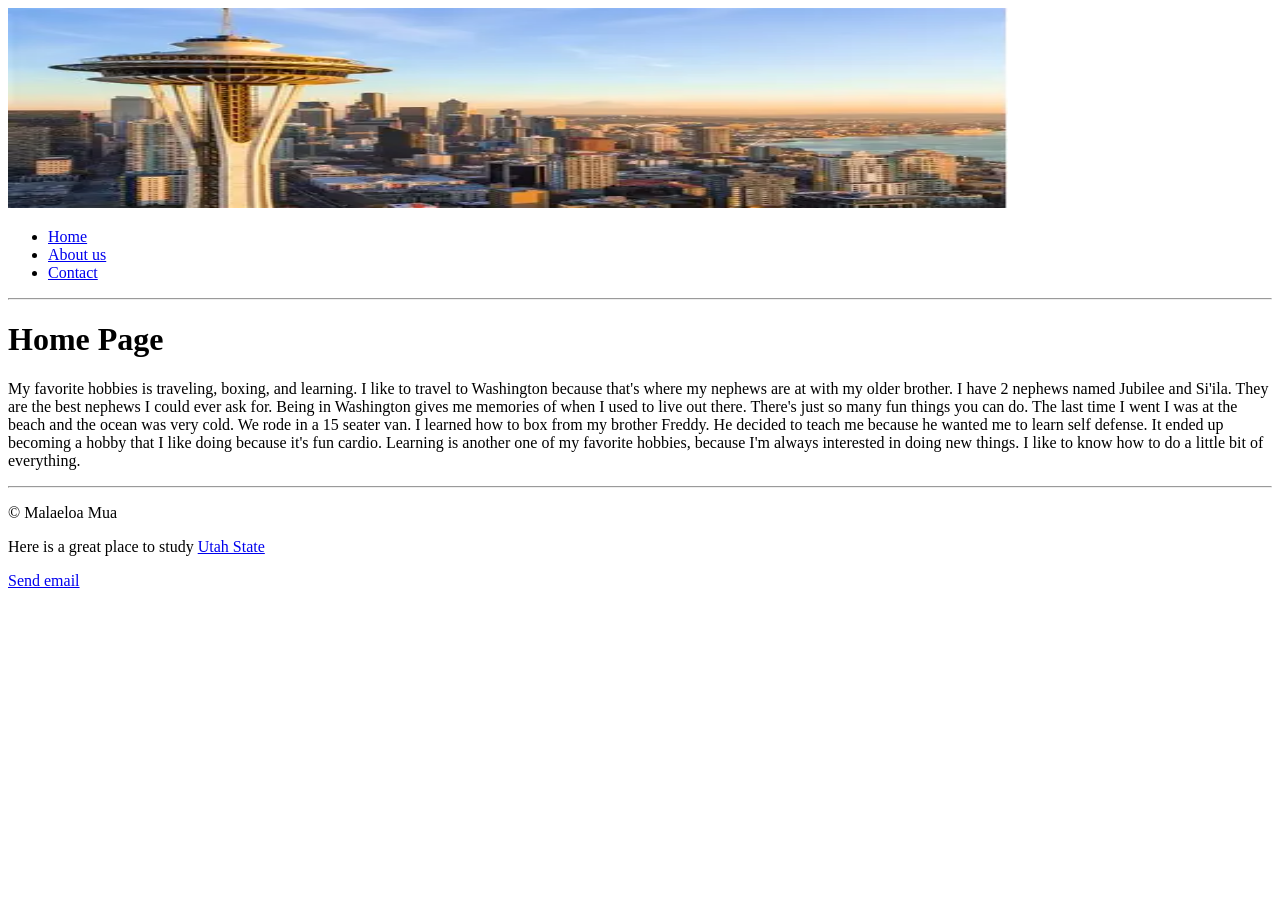
==== index.html @ f9688f78 "Change stylesheet link to style1.css" ====
<!DOCTYPE html>
<html>
<head>
<title>Hobbies: Home</title>
</head>
  <link rel="stylesheet" href="css/style1.css">
<body>
<img src="images/seattle spaceneedle.webp" alt="Banner image" width="1000" height="200"> 
<ul>
<li><a href="index.html">Home</li></a>
<li><a href="about.html">About us</li></a>
<li><a href="contact.html">Contact</li></a>
</ul>

<hr>
  
<h1>Home Page</h1>
<p>My favorite hobbies is traveling, boxing, and learning. I like to travel to Washington because that's where my nephews are at with my older brother. I have 2 nephews named Jubilee and Si'ila. They are the best nephews I could ever ask for. Being in Washington gives me memories of when I used to live out there. There's just so many fun things you can do. The last time I went I was at the beach and the ocean was very cold. We rode in a 15 seater van. I learned how to box from my brother Freddy. He decided to teach me because he wanted me to learn self defense. It ended up becoming a hobby that I like doing because it's fun cardio. Learning is another one of my favorite hobbies, because I'm always interested in doing new things. I like to know how to do a little bit of everything. </p>
  
<hr>
  <p>&copy; Malaeloa Mua</p>
</body>
  Here is a great place to study <a href="http://usu.edu"> Utah State </a>
</html>
<p><a href="mailto:mmua00490@gmail.com">Send email</a></p>
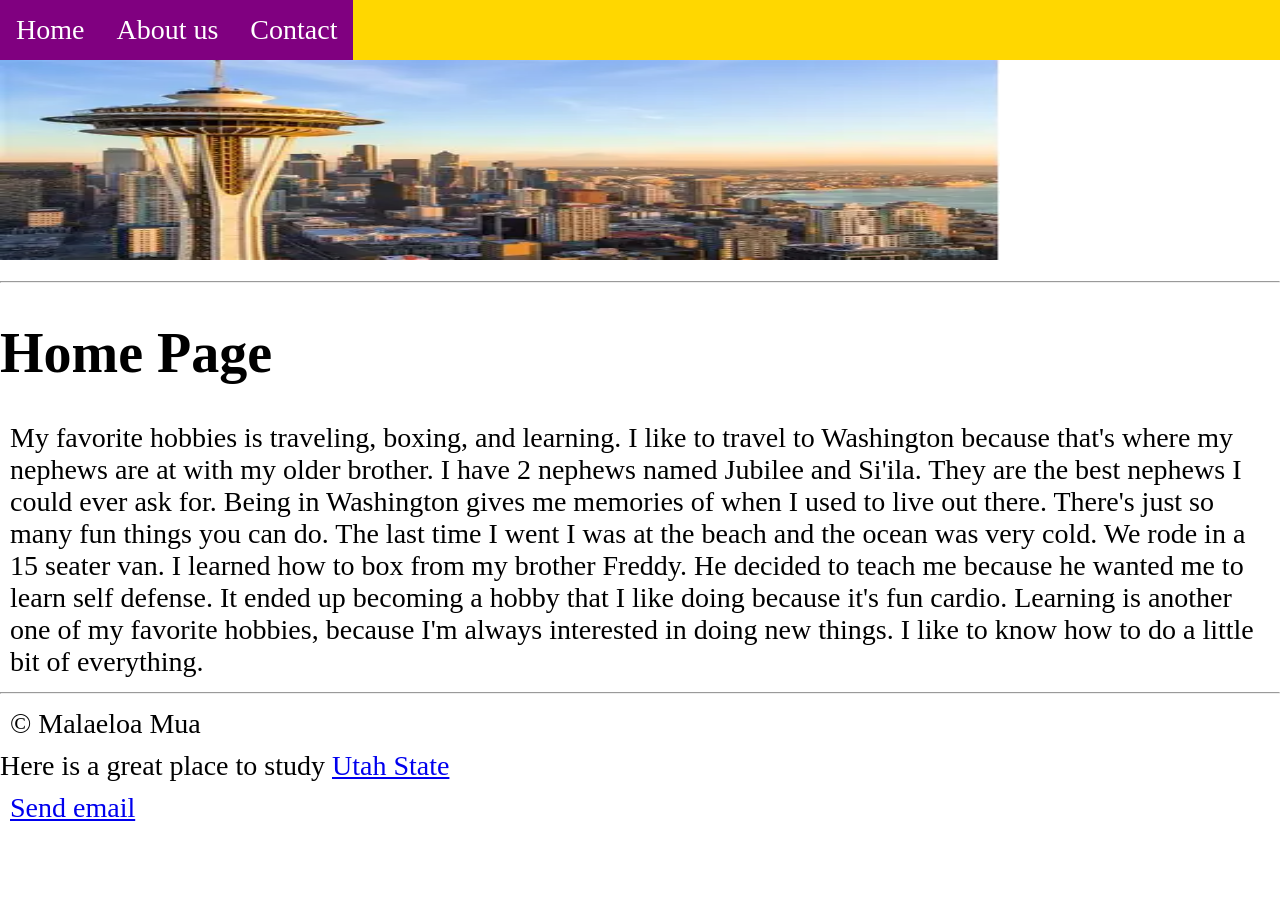
==== commit 43b4146e: "Update index.html" ====
--- a/index.html
+++ b/index.html
@@ -5,13 +5,13 @@
 </head>
   <link rel="stylesheet" href="css/style1.css">
 <body>
+
+<ul>
+<li><a class="active" href="index.html">Home</li></a>
+<li><a class="active" href="about.html">About us</li></a>
+<li><a class="active" href="contact.html">Contact</li></a>
+</ul>
 <img src="images/seattle spaceneedle.webp" alt="Banner image" width="1000" height="200"> 
-<ul>
-<li><a href="index.html">Home</li></a>
-<li><a href="about.html">About us</li></a>
-<li><a href="contact.html">Contact</li></a>
-</ul>
-
 <hr>
   
 <h1>Home Page</h1>
--- a/css/style1.css
+++ b/css/style1.css
@@ -0,0 +1,39 @@
+body {
+  margin: 0;
+  padding: 0;
+  font-size: 28px;
+}
+
+h2, p {
+  margin: 10px;
+}
+
+ul {
+  list-style-type: none;
+  margin: 0;
+  padding: 0;
+  overflow: hidden;
+  background-color: #FFD700;
+  position: sticky;
+  top: 0;
+}
+
+ul li {
+  float: left;
+}
+
+ul li a {
+  display: block;
+  color: white;
+  text-align: center;
+  padding: 14px 16px;
+  text-decoration: none;
+}
+
+ul li a:hover {
+  background-color: #00F;
+}
+
+ul li a.active {
+  background-color: #800080;
+}
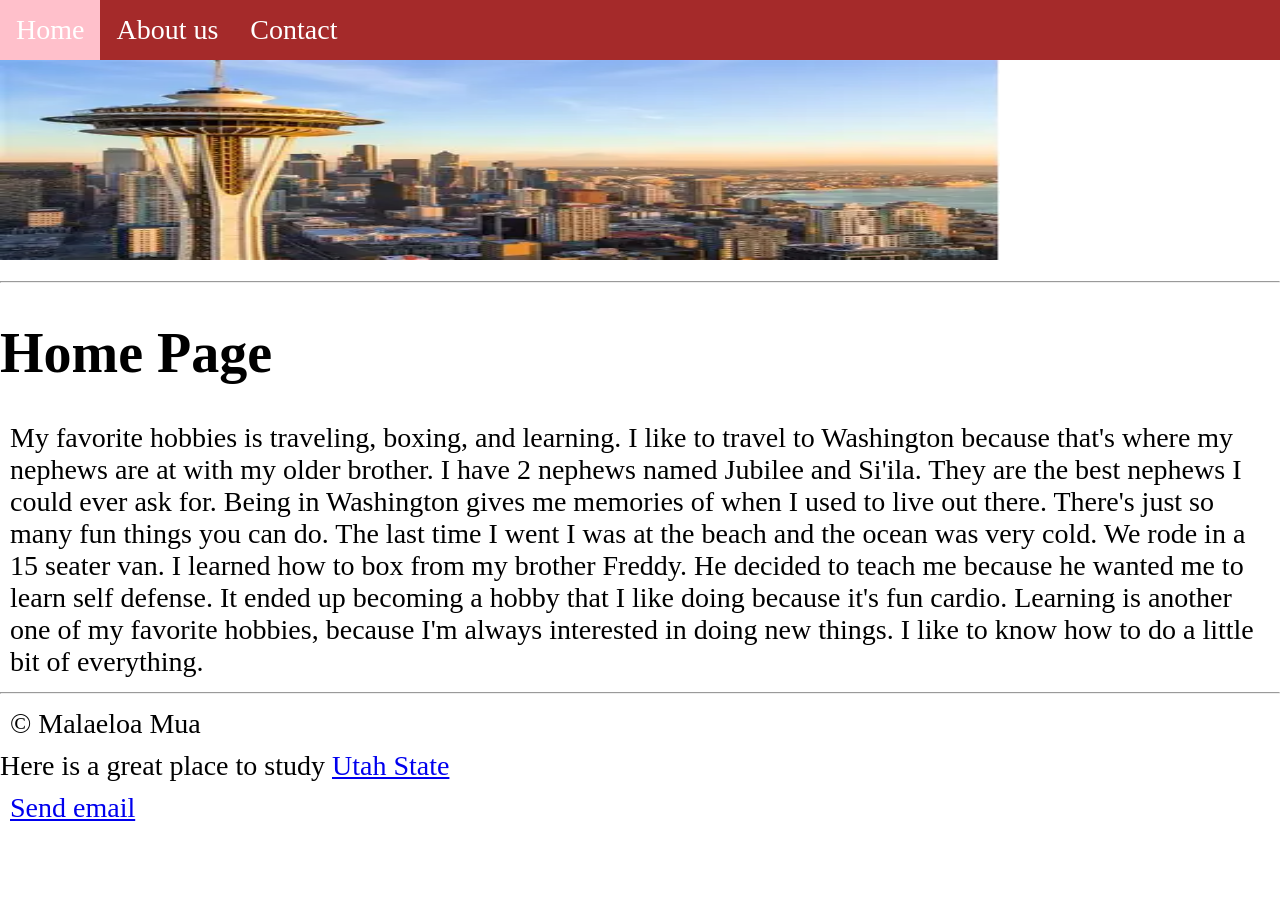
==== commit 4f104800: "Remove duplicate links in navigation menu" ====
--- a/index.html
+++ b/index.html
@@ -8,8 +8,8 @@
 
 <ul>
 <li><a class="active" href="index.html">Home</li></a>
-<li><a class="active" href="about.html">About us</li></a>
-<li><a class="active" href="contact.html">Contact</li></a>
+<li><a href="about.html">About us</li></a>
+<li><a href="contact.html">Contact</li></a>
 </ul>
 <img src="images/seattle spaceneedle.webp" alt="Banner image" width="1000" height="200"> 
 <hr>
--- a/css/style1.css
+++ b/css/style1.css
@@ -13,7 +13,7 @@
   margin: 0;
   padding: 0;
   overflow: hidden;
-  background-color: #FFD700;
+  background-color: #A52A2A;
   position: sticky;
   top: 0;
 }
@@ -35,5 +35,6 @@
 }
 
 ul li a.active {
-  background-color: #800080;
+  background-color: #FFC0CB;
 }
+}
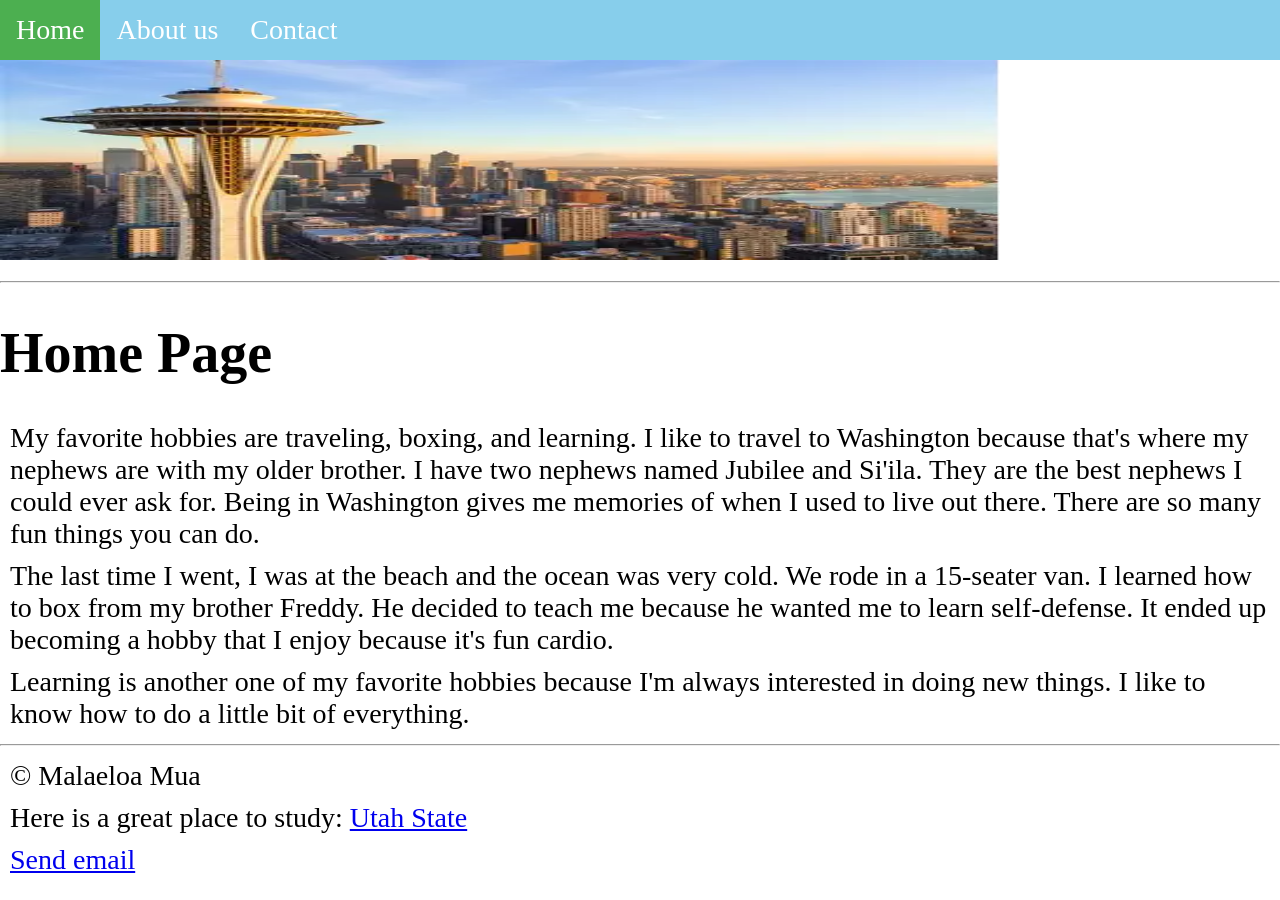
==== commit a528658a: "Refactor index.html for improved structure and content Updated the HTML structure and content for be" ====
--- a/index.html
+++ b/index.html
@@ -1,25 +1,55 @@
 <!DOCTYPE html>
-<html>
+<html lang="en">
 <head>
-<title>Hobbies: Home</title>
+    <meta charset="UTF-8">
+    <meta name="viewport" content="width=device-width, initial-scale=1.0">
+    <title>Hobbies: Home</title>
+
+    <!-- Meta Tags -->
+    <meta name="description" content="A personal homepage sharing my favorite hobbies, including traveling, boxing, and learning new things.">
+    <meta name="keywords" content="hobbies, traveling, boxing, learning, Washington, family, nephews">
+    <meta name="author" content="Malaeloa Mua">
+
+    <link rel="stylesheet" href="css/style1.css">
 </head>
-  <link rel="stylesheet" href="css/style1.css">
+
 <body>
 
-<ul>
-<li><a class="active" href="index.html">Home</li></a>
-<li><a href="about.html">About us</li></a>
-<li><a href="contact.html">Contact</li></a>
-</ul>
-<img src="images/seattle spaceneedle.webp" alt="Banner image" width="1000" height="200"> 
-<hr>
-  
-<h1>Home Page</h1>
-<p>My favorite hobbies is traveling, boxing, and learning. I like to travel to Washington because that's where my nephews are at with my older brother. I have 2 nephews named Jubilee and Si'ila. They are the best nephews I could ever ask for. Being in Washington gives me memories of when I used to live out there. There's just so many fun things you can do. The last time I went I was at the beach and the ocean was very cold. We rode in a 15 seater van. I learned how to box from my brother Freddy. He decided to teach me because he wanted me to learn self defense. It ended up becoming a hobby that I like doing because it's fun cardio. Learning is another one of my favorite hobbies, because I'm always interested in doing new things. I like to know how to do a little bit of everything. </p>
-  
-<hr>
-  <p>&copy; Malaeloa Mua</p>
+    <!-- Navigation -->
+    <ul>
+        <li><a class="active" href="index.html">Home</a></li>
+        <li><a href="about.html">About us</a></li>
+        <li><a href="contact.html">Contact</a></li>
+    </ul>
+
+    <!-- Banner Image -->
+    <img src="images/seattle spaceneedle.webp" alt="Seattle Space Needle" width="1000" height="200">
+
+    <hr>
+
+    <!-- Main Content -->
+    <h1>Home Page</h1>
+
+    <p>
+        My favorite hobbies are traveling, boxing, and learning. I like to travel to Washington because that's where my nephews are with my older brother. I have two nephews named Jubilee and Si'ila. They are the best nephews I could ever ask for. Being in Washington gives me memories of when I used to live out there. There are so many fun things you can do.
+    </p>
+
+    <p>
+        The last time I went, I was at the beach and the ocean was very cold. We rode in a 15‑seater van. I learned how to box from my brother Freddy. He decided to teach me because he wanted me to learn self‑defense. It ended up becoming a hobby that I enjoy because it's fun cardio.
+    </p>
+
+    <p>
+        Learning is another one of my favorite hobbies because I'm always interested in doing new things. I like to know how to do a little bit of everything.
+    </p>
+
+    <hr>
+
+    <!-- Footer -->
+    <p>&copy; Malaeloa Mua</p>
+
+    <p>Here is a great place to study: <a href="http://usu.edu">Utah State</a></p>
+
+    <p><a href="mailto:mmua00490@gmail.com">Send email</a></p>
+
 </body>
-  Here is a great place to study <a href="http://usu.edu"> Utah State </a>
 </html>
-<p><a href="mailto:mmua00490@gmail.com">Send email</a></p>
--- a/css/style1.css
+++ b/css/style1.css
@@ -1,40 +1,39 @@
 body {
-  margin: 0;
-  padding: 0;
-  font-size: 28px;
+margin: 0;
+padding: 0;
+font-size: 28px;
 }
 
 h2, p {
-  margin: 10px;
+margin: 10px;
 }
 
 ul {
-  list-style-type: none;
-  margin: 0;
-  padding: 0;
-  overflow: hidden;
-  background-color: #A52A2A;
-  position: sticky;
-  top: 0;
+list-style-type: none;
+margin: 0;
+padding: 0;
+overflow: hidden;
+background-color: #87CEEB;
+position: sticky;
+top: 0;
 }
 
 ul li {
-  float: left;
+float: left;
 }
 
 ul li a {
-  display: block;
-  color: white;
-  text-align: center;
-  padding: 14px 16px;
-  text-decoration: none;
+display: block;
+color: white;
+text-align: center;
+padding: 14px 16px;
+text-decoration: none;
 }
 
 ul li a:hover {
-  background-color: #00F;
+background-color: #8A2BE2;
 }
 
 ul li a.active {
-  background-color: #FFC0CB;
+background-color: #4CAF50;
 }
-}
